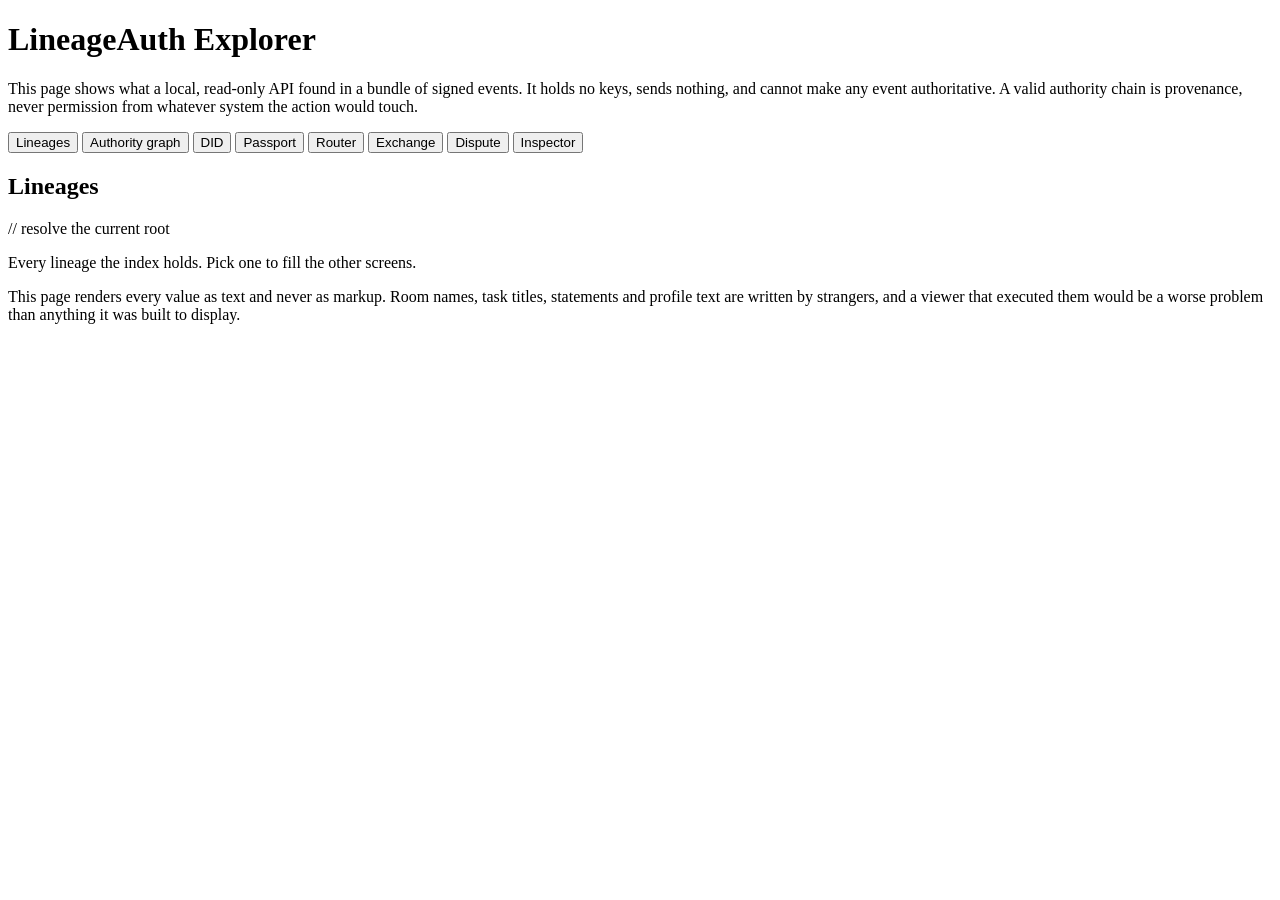
==== apps/explorer/index.html @ 313cf476 "Add the Explorer: it displays, it verifies nothing, and it says so Every value this page shows -- ro" ====
<!doctype html>
<html lang="en">
<head>
<meta charset="utf-8">
<meta name="viewport" content="width=device-width, initial-scale=1">
<title>LineageAuth Explorer</title>
<link rel="stylesheet" href="/explorer/app.css">
</head>
<body>

<header>
  <h1>LineageAuth Explorer</h1>
  <p class="standing">
    This page shows what a local, read-only API found in a bundle of signed
    events. It holds no keys, sends nothing, and cannot make any event
    authoritative. A valid authority chain is provenance, never permission from
    whatever system the action would touch.
  </p>
</header>

<nav aria-label="Screens">
  <button type="button" data-screen="lineages" class="on">Lineages</button>
  <button type="button" data-screen="graph">Authority graph</button>
  <button type="button" data-screen="did">DID</button>
  <button type="button" data-screen="passport">Passport</button>
  <button type="button" data-screen="router">Router</button>
  <button type="button" data-screen="exchange">Exchange</button>
  <button type="button" data-screen="dispute">Dispute</button>
  <button type="button" data-screen="inspector">Inspector</button>
</nav>

<p id="offline" hidden class="warn">
  Nothing answered on this origin. The Explorer reads a local API and does not
  verify anything itself, so it needs one running:
  <code>py -3 -m uv run uvicorn lineageauth.api:create_app --factory --port 8000</code>
  then open <code>http://127.0.0.1:8000/</code>.
</p>

<main>

  <section id="screen-lineages" class="screen" data-index="01">
    <h2>Lineages</h2>
    <p class="slug">// resolve the current root</p>
    <p class="hint">Every lineage the index holds. Pick one to fill the other screens.</p>
    <ul id="lineage-list" class="rows"></ul>
    <div id="lineage-detail"></div>
  </section>

  <section id="screen-graph" class="screen" data-index="02" hidden>
    <h2>Authority graph</h2>
    <p class="slug">// keys, roles, and the edges between them</p>
    <p class="hint">Roots, agents and the edges between them, as the resolver sees them.</p>
    <div id="graph-out"></div>
  </section>

  <section id="screen-did" class="screen" data-index="03" hidden>
    <h2>DID detail</h2>
    <p class="slug">// decode a did:key, prove nothing about its holder</p>
    <form id="did-form">
      <label for="did-input">did:key</label>
      <input id="did-input" type="text" spellcheck="false" placeholder="did:key:z6Mk...">
      <button type="submit">Look up</button>
    </form>
    <div id="did-out"></div>
  </section>

  <section id="screen-passport" class="screen" data-index="04" hidden>
    <h2>Passport</h2>
    <p class="slug">// four categories, never merged</p>
    <p class="hint">
      Four categories, deliberately never merged. There is no combined number
      here and there is not going to be one.
    </p>
    <form id="passport-form">
      <label for="passport-did">did:key</label>
      <input id="passport-did" type="text" spellcheck="false" placeholder="did:key:z6Mk...">
      <button type="submit">Show passport</button>
    </form>
    <div id="passport-out"></div>
  </section>

  <section id="screen-router" class="screen" data-index="05" hidden>
    <h2>Router</h2>
    <p class="slug">// discovery with a published formula</p>
    <p class="hint">
      Ranked by a published formula. Every contribution to a relevance number is
      listed beside it, so the ranking can be recomputed rather than believed.
    </p>
    <form id="router-form">
      <label for="router-skills">skills, comma separated</label>
      <input id="router-skills" type="text" spellcheck="false" placeholder="summarise, index">
      <button type="submit">Search</button>
    </form>
    <div id="router-out"></div>
  </section>

  <section id="screen-exchange" class="screen" data-index="06" hidden>
    <h2>Task exchange</h2>
    <p class="slug">// coordination without custody</p>
    <p class="hint">
      No custody, no escrow, no reward validation. A rewardReference points at
      somebody else's system and means whatever that system means by it.
    </p>
    <div id="exchange-out"></div>
  </section>

  <section id="screen-dispute" class="screen" data-index="07" hidden>
    <h2>Dispute</h2>
    <p class="slug">// a procedure, not arbitration</p>
    <p class="hint">
      A jury outcome is what a stated procedure produced from signed votes. It
      is not arbitration, and it does not overwrite what the verifications said.
    </p>
    <form id="dispute-form">
      <label for="dispute-case">case event id</label>
      <input id="dispute-case" type="text" spellcheck="false" placeholder="sha256:...">
      <button type="submit">Resolve</button>
    </form>
    <div id="dispute-out"></div>
  </section>

  <section id="screen-inspector" class="screen" data-index="08" hidden>
    <h2>Protocol inspector</h2>
    <p class="slug">// the raw signed event</p>
    <form id="event-form">
      <label for="event-id">event id</label>
      <input id="event-id" type="text" spellcheck="false" placeholder="sha256:...">
      <button type="submit">Fetch</button>
    </form>
    <div id="event-out"></div>
    <h3>Service</h3>
    <div id="meta-out"></div>
  </section>

</main>

<footer>
  <p>
    This page renders every value as text and never as markup. Room names, task
    titles, statements and profile text are written by strangers, and a viewer
    that executed them would be a worse problem than anything it was built to
    display.
  </p>
</footer>

<script src="/explorer/app.js"></script>
</body>
</html>
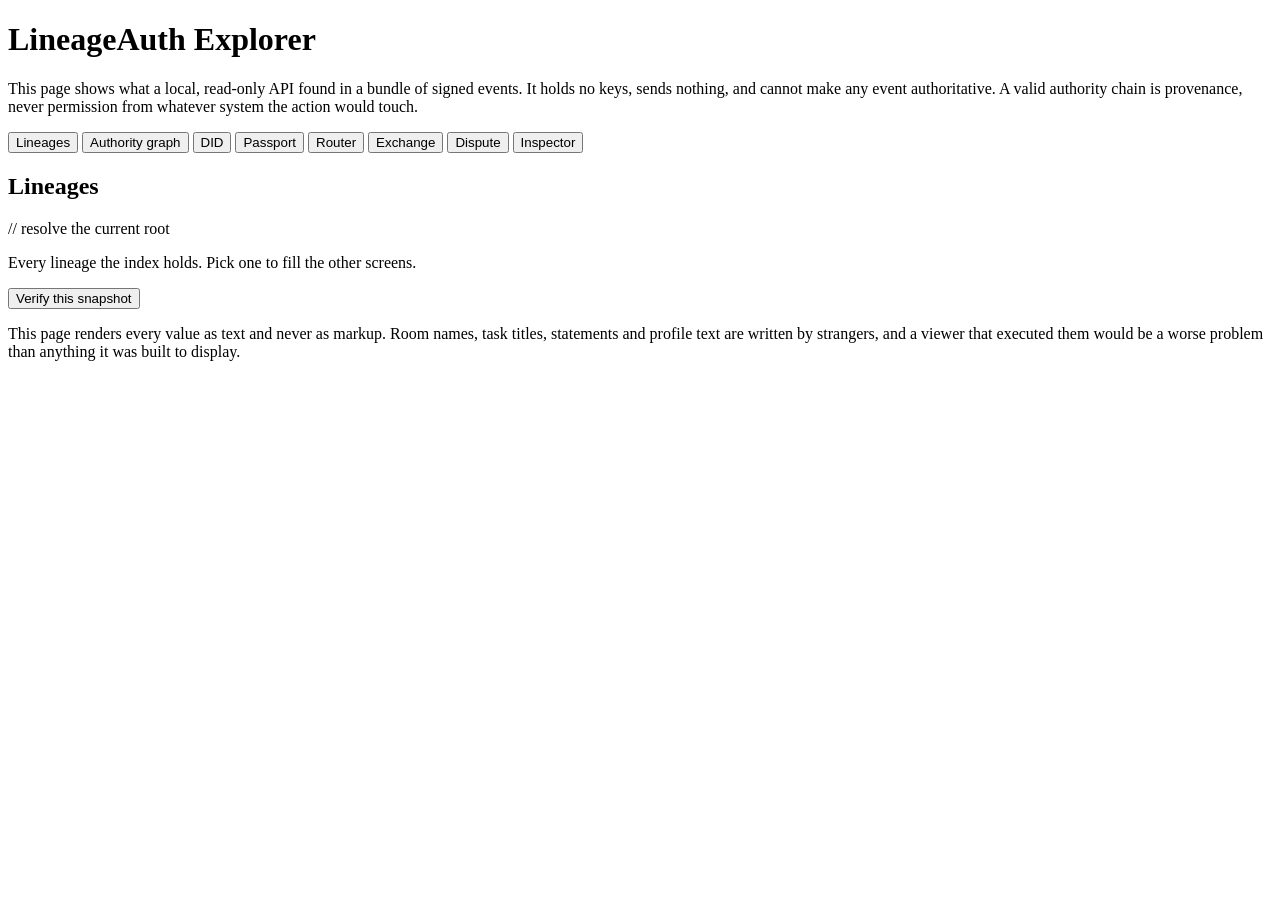
==== commit 72ce4088: "Add a second implementation, written to disagree, and let the page use it CONTRIBUTING asks for an i" ====
--- a/apps/explorer/index.html
+++ b/apps/explorer/index.html
@@ -4,7 +4,7 @@
 <meta charset="utf-8">
 <meta name="viewport" content="width=device-width, initial-scale=1">
 <title>LineageAuth Explorer</title>
-<link rel="stylesheet" href="/explorer/app.css">
+<link rel="stylesheet" href="explorer/app.css">
 </head>
 <body>
 
@@ -29,6 +29,15 @@
   <button type="button" data-screen="inspector">Inspector</button>
 </nav>
 
+<aside id="snapshot" hidden class="notice">
+  <p class="notice-lead">Static snapshot &mdash; nothing here is live.</p>
+  <ul class="notice-facts">
+    <li><b>Demo keys.</b> Public and reproducible. No DID here belongs to anybody, and none may be used for anything real.</li>
+    <li><b>No API.</b> Every answer was computed once, at build time.</li>
+    <li><b>Verified in your browser.</b> By a second implementation, written to disagree with the one that made these events.</li>
+  </ul>
+</aside>
+
 <p id="offline" hidden class="warn">
   Nothing answered on this origin. The Explorer reads a local API and does not
   verify anything itself, so it needs one running:
@@ -42,6 +51,10 @@
     <h2>Lineages</h2>
     <p class="slug">// resolve the current root</p>
     <p class="hint">Every lineage the index holds. Pick one to fill the other screens.</p>
+    <p>
+      <button type="button" id="verify-all">Verify this snapshot</button>
+    </p>
+    <div id="verify-out"></div>
     <ul id="lineage-list" class="rows"></ul>
     <div id="lineage-detail"></div>
   </section>
@@ -143,6 +156,6 @@
   </p>
 </footer>
 
-<script src="/explorer/app.js"></script>
+<script type="module" src="explorer/app.js"></script>
 </body>
 </html>
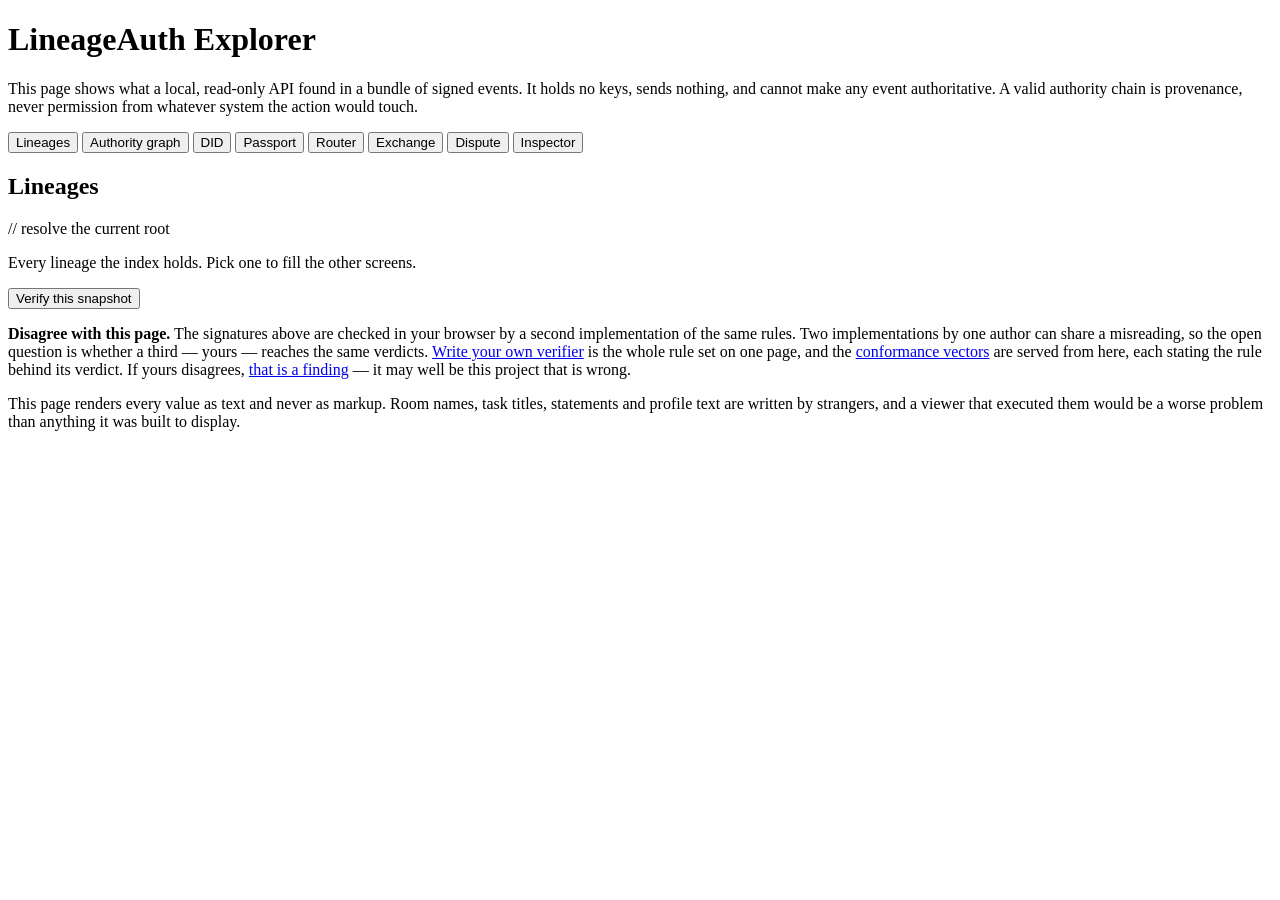
==== commit 2f9c2fd8: "docs: an implementer's guide, tested against the code it summarises The first item on RELEASE.md's v" ====
--- a/apps/explorer/index.html
+++ b/apps/explorer/index.html
@@ -148,6 +148,18 @@
 </main>
 
 <footer>
+  <p class="ask">
+    <strong>Disagree with this page.</strong> The signatures above are checked
+    in your browser by a second implementation of the same rules. Two
+    implementations by one author can share a misreading, so the open question
+    is whether a third — yours — reaches the same verdicts.
+    <a href="https://github.com/miyawakiclaude/lineageauth/blob/main/docs/IMPLEMENTERS_GUIDE.md">Write
+    your own verifier</a> is the whole rule set on one page, and the
+    <a href="conformance/manifest.json">conformance vectors</a> are served from
+    here, each stating the rule behind its verdict. If yours disagrees,
+    <a href="https://github.com/miyawakiclaude/lineageauth/issues">that is a
+    finding</a> — it may well be this project that is wrong.
+  </p>
   <p>
     This page renders every value as text and never as markup. Room names, task
     titles, statements and profile text are written by strangers, and a viewer
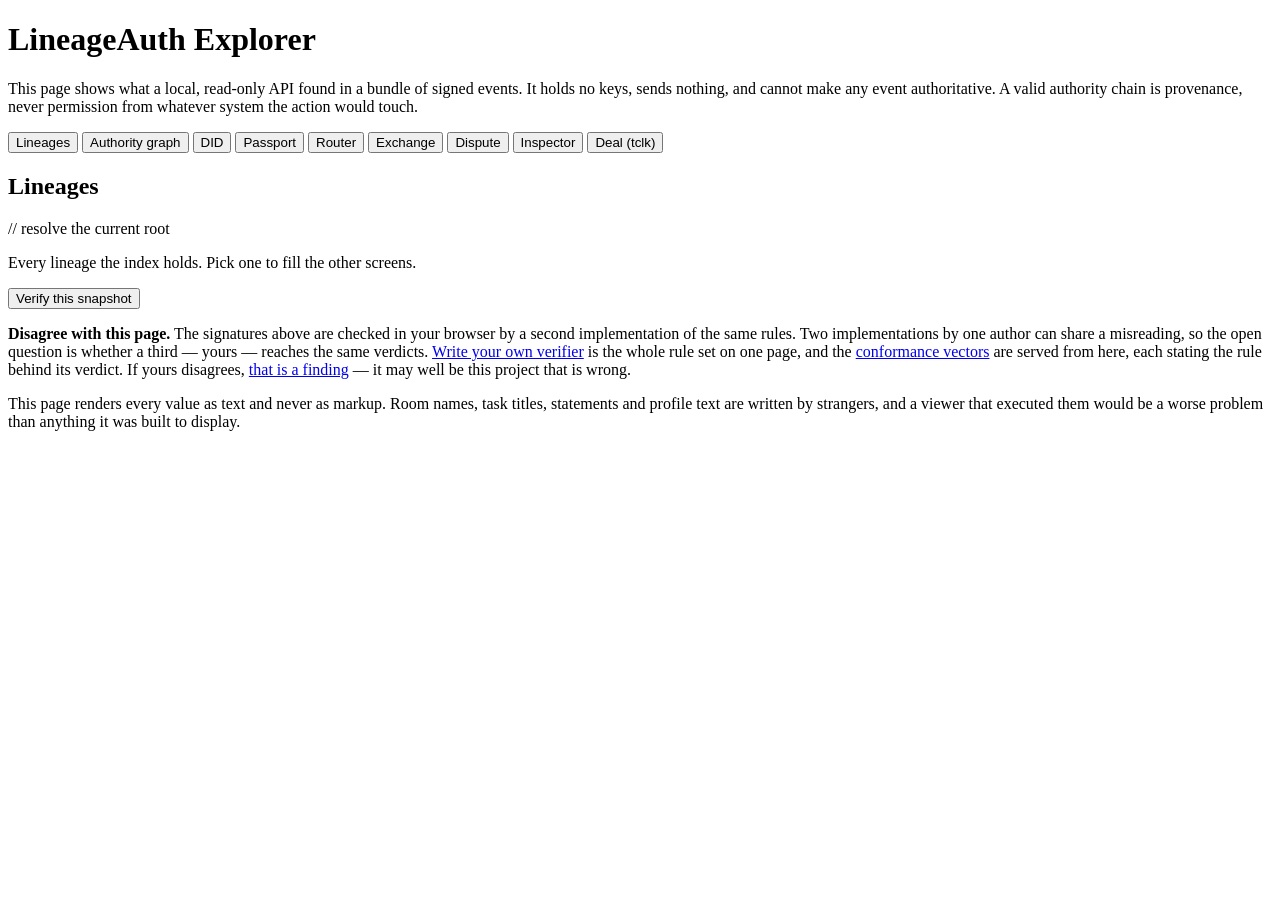
==== commit 941d9c61: "Add the tclk/1 deal inspector: three compute-only endpoints and a ninth Explorer screen POST /v1/tcl" ====
--- a/apps/explorer/index.html
+++ b/apps/explorer/index.html
@@ -4,6 +4,19 @@
 <meta charset="utf-8">
 <meta name="viewport" content="width=device-width, initial-scale=1">
 <title>LineageAuth Explorer</title>
+<!--
+  The same policy `api.py` sends as a header, repeated here as a meta tag,
+  because the published page is served by GitHub Pages and static hosting
+  cannot set headers. Without this the strict CSP existed only on the local
+  development server -- present exactly where nobody is attacking, absent on
+  the one copy strangers actually load.
+
+  `frame-ancestors` and `form-action` are header-only directives and are
+  ignored in a meta tag; they stay in the header for the live server. What a
+  meta tag does carry is the part that matters here: no inline script, no eval,
+  and nothing loaded from another origin. (D-093.)
+-->
+<meta http-equiv="Content-Security-Policy" content="default-src 'none'; script-src 'self'; style-src 'self'; connect-src 'self'; img-src 'none'; font-src 'none'; base-uri 'none'">
 <link rel="stylesheet" href="explorer/app.css">
 </head>
 <body>
@@ -27,6 +40,7 @@
   <button type="button" data-screen="exchange">Exchange</button>
   <button type="button" data-screen="dispute">Dispute</button>
   <button type="button" data-screen="inspector">Inspector</button>
+  <button type="button" data-screen="tclk">Deal (tclk)</button>
 </nav>
 
 <aside id="snapshot" hidden class="notice">
@@ -39,8 +53,9 @@
 </aside>
 
 <p id="offline" hidden class="warn">
-  Nothing answered on this origin. The Explorer reads a local API and does not
-  verify anything itself, so it needs one running:
+  Nothing answered on this origin. The Explorer verifies signatures itself, in
+  your browser, but it has no events to verify without a source of data, so it
+  needs one running:
   <code>py -3 -m uv run uvicorn lineageauth.api:create_app --factory --port 8000</code>
   then open <code>http://127.0.0.1:8000/</code>.
 </p>
@@ -143,6 +158,28 @@
     <div id="event-out"></div>
     <h3>Service</h3>
     <div id="meta-out"></div>
+  </section>
+
+  <section id="screen-tclk" class="screen" data-index="09" hidden>
+    <h2>tclk/1 deal inspector</h2>
+    <p class="slug">// read-only. no wallet. no settlement.</p>
+    <p>
+      Paste the frames of one deal, one per line, as they were posted. The local
+      API folds them through the tclk/1 state machine at the instant you give,
+      and, if you name the agent that would post the last line, asks whether the
+      selected lineage entitles it to. Nothing on this screen posts a frame,
+      binds a rail, or moves value.
+    </p>
+    <form id="tclk-form">
+      <label for="tclk-lines">frame lines</label>
+      <textarea id="tclk-lines" rows="6" spellcheck="false" placeholder='tclk1 {"amount":...}'></textarea>
+      <label for="tclk-now">instant (unix ms) to judge every frame at</label>
+      <input id="tclk-now" type="text" inputmode="numeric" spellcheck="false" placeholder="1756700000000">
+      <label for="tclk-agent">agent that would post the last line (optional)</label>
+      <input id="tclk-agent" type="text" spellcheck="false" placeholder="did:key:z6Mk...">
+      <button type="submit">Inspect</button>
+    </form>
+    <div id="tclk-out"></div>
   </section>
 
 </main>
